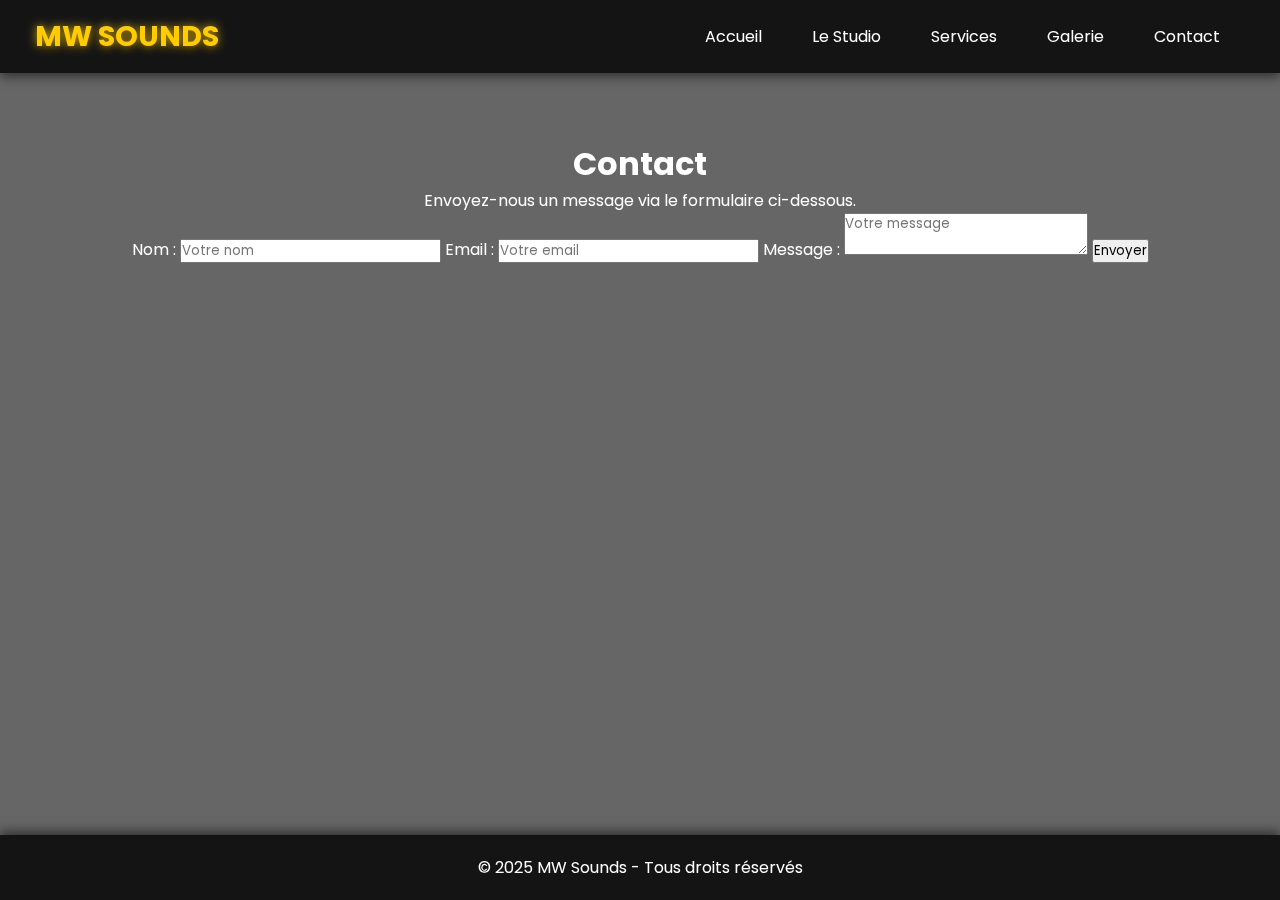
==== contact.html @ 2dfea07f "V1" ====
<!DOCTYPE html>
<html lang="fr">
<head>
    <meta charset="UTF-8">
    <meta name="viewport" content="width=device-width, initial-scale=1.0">
    <title>Contact - MW Sounds</title>
    <link rel="stylesheet" href="style.css">
</head>
<body>

    <header>
        <div class="logo">MW SOUNDS</div>
        <nav>
            <ul>
                <li><a href="index.html">Accueil</a></li>
                <li><a href="studio.html">Le Studio</a></li>
                <li><a href="services.html">Services</a></li>
                <li><a href="galerie.html">Galerie</a></li>
                <li><a href="contact.html">Contact</a></li>
            </ul>
        </nav>
    </header>

    <main>
        <h1>Contact</h1>
        <p>Envoyez-nous un message via le formulaire ci-dessous.</p>
        
        <form action="mailto:tonemail@example.com" method="post" enctype="text/plain">
            <label for="nom">Nom :</label>
            <input type="text" id="nom" name="nom" placeholder="Votre nom" required>

            <label for="email">Email :</label>
            <input type="email" id="email" name="email" placeholder="Votre email" required>

            <label for="message">Message :</label>
            <textarea id="message" name="message" placeholder="Votre message" required></textarea>

            <button type="submit">Envoyer</button>
        </form>
    </main>

    <footer>
        <p>&copy; 2025 MW Sounds - Tous droits réservés</p>
    </footer>

</body>
</html>
---- style.css ----
@charset "UTF-8";

/* Importation de la police Google */
@import url('https://fonts.googleapis.com/css2?family=Poppins:wght@300;400;600&display=swap');

/* Styles généraux */
* {
    margin: 0;
    padding: 0;
    box-sizing: border-box;
    font-family: 'Poppins', sans-serif;
}

/* Effet de fond en Parallax */
body {
    background: url('images/logo full size.png') no-repeat center center fixed;
    background-size: cover; /* L'image couvre toute la largeur */
    background-position: center top;
    color: white;
    text-align: center;
    display: flex;
    flex-direction: column;
    min-height: 100vh;
    position: relative;
}

/* Overlay plus sombre pour améliorer la lisibilité */
body::before {
    content: "";
    position: fixed;
    top: 0;
    left: 0;
    width: 100%;
    height: 100%;
    background: rgba(0, 0, 0, 0.6); /* Réduction de la luminosité */
    backdrop-filter: blur(5px); /* Effet de flou pour modernité */
    z-index: -1;
}

/* Effet Parallax sur les sections pour améliorer l'illusion */
.parallax-section {
    position: relative;
    background: rgba(0, 0, 0, 0.5);
    padding: 80px 20px;
    backdrop-filter: blur(5px);
    border-radius: 15px;
}

/* En-tête */
header {
    background: rgba(0, 0, 0, 0.8);
    padding: 15px;
    position: fixed;
    width: 100%;
    top: 0;
    left: 0;
    z-index: 1000;
    display: flex;
    justify-content: space-between;
    align-items: center;
    backdrop-filter: blur(10px);
    box-shadow: 0px 4px 10px rgba(0, 0, 0, 0.5);
}

/* Logo */
.logo {
    font-size: 1.8em;
    font-weight: bold;
    color: #ffcc00;
    margin-left: 20px;
    text-shadow: 0px 0px 10px rgba(255, 204, 0, 0.8);
}

/* Menu de navigation */
nav ul {
    list-style: none;
    display: flex;
    margin-right: 20px;
}

nav ul li {
    margin: 0 15px;
}

nav ul li a {
    text-decoration: none;
    color: white;
    font-weight: 400;
    transition: 0.3s;
    padding: 5px 10px;
    border-radius: 5px;
}

nav ul li a:hover {
    color: #ffcc00;
    background: rgba(255, 204, 0, 0.2);
    transition: 0.3s ease-in-out;
}

/* Contenu principal */
main {
    flex: 1;
    padding: 140px 20px 40px;
}

/* Section Nos Points Forts */
.points-forts {
    margin: 50px auto;
    max-width: 900px;
    text-align: center;
    position: relative;
}

/* Conteneur des cases */
.points-container {
    display: flex;
    flex-direction: column;
    align-items: center;
    gap: 20px;
    overflow: hidden;
    height: 200px;
    position: relative;
}

/* Style des cases */
.point {
    background: rgba(0, 0, 0, 0.85); /* Fond sombre */
    padding: 20px;
    border-radius: 15px;
    width: 80%;
    max-width: 400px;
    box-shadow: 0px 4px 20px rgba(255, 255, 255, 0.1);
    text-align: center;
    position: absolute;
    top: 0;
    left: 50%;
    transform: translate(-50%, 20px);
    opacity: 0;
    transition: opacity 1s ease-in-out, transform 1s ease-in-out;
}

/* Animation */
.point.active {
    opacity: 1;
    transform: translate(-50%, 0);
}

/* Style du texte */
.point h3 {
    color: #ffcc00;
    margin-bottom: 5px;
}

.point p {
    font-size: 1em;
    color: white;
    opacity: 0.9;
}

/* Section Pourquoi Choisir MW Sounds */
.why-choose-us {
    margin: 80px auto;
    max-width: 1200px;
    text-align: center;
    padding: 50px 20px;
    background: rgba(0, 0, 0, 0.6);
    border-radius: 15px;
    box-shadow: 0px 4px 15px rgba(255, 255, 255, 0.1);
    backdrop-filter: blur(8px);
    animation: fadeIn 1s ease-in-out;
}

/* Grille des cartes */
.why-grid {
    display: grid;
    grid-template-columns: repeat(2, 1fr);
    gap: 30px;
    margin-top: 40px;
}

/* Cartes */
.why-card {
    background: rgba(0, 0, 0, 0.85);
    padding: 30px;
    border-radius: 15px;
    box-shadow: 0px 0px 10px rgba(255, 204, 0, 0.2);
    text-align: center;
    transition: transform 0.3s ease-in-out, box-shadow 0.3s ease-in-out;
    position: relative;
    overflow: hidden;
    opacity: 0;
    transform: translateY(20px);
    animation: slideUp 1s ease-in-out forwards;
}

/* Effet Glow au survol */
.why-card:hover {
    transform: translateY(-5px);
    box-shadow: 0px 0px 20px rgba(255, 204, 0, 0.5);
}

/* Icônes animées */
.why-icon {
    font-size: 2.5rem;
    margin-bottom: 10px;
    display: inline-block;
    animation: pulse 1.5s infinite alternate;
}

/* Animation d'apparition */
@keyframes fadeIn {
    from { opacity: 0; }
    to { opacity: 1; }
}

@keyframes slideUp {
    from { opacity: 0; transform: translateY(20px); }
    to { opacity: 1; transform: translateY(0); }
}

/* Animation d'icône */
@keyframes pulse {
    0% { transform: scale(1); opacity: 0.8; }
    100% { transform: scale(1.1); opacity: 1; }
}

/* Titres et textes */
.why-card h3 {
    color: #ffcc00;
    margin-bottom: 10px;
}

.why-card p {
    font-size: 1.1em;
    opacity: 0.9;
}

/* Responsive */
@media screen and (max-width: 768px) {
    .why-grid {
        grid-template-columns: 1fr;
    }
}

/* Avis Clients */
.avis-clients {
    margin: 50px auto;
    max-width: 900px;
    text-align: center;
}

/* Avis modernisés */
.avis-container {
    display: flex;
    justify-content: space-around;
    flex-wrap: wrap;
    gap: 20px;
}

/* Avis avec effet verre (Glassmorphism) */
.avis {
    background: rgba(255, 255, 255, 0.1);
    padding: 20px;
    border-radius: 15px;
    width: 280px;
    box-shadow: 0px 4px 15px rgba(255, 255, 255, 0.2);
    transition: 0.4s ease-in-out;
    backdrop-filter: blur(10px);
    border: 1px solid rgba(255, 255, 255, 0.2);
}

.avis:hover {
    transform: scale(1.05);
    box-shadow: 0px 0px 20px rgba(255, 204, 0, 0.7);
}

/* Bouton */
.btn {
    display: inline-block;
    margin-top: 20px;
    padding: 12px 25px;
    background: linear-gradient(135deg, #ffcc00, #ffaa00);
    color: black;
    font-size: 1.2em;
    font-weight: bold;
    border-radius: 30px;
    text-decoration: none;
    transition: 0.3s ease-in-out;
    box-shadow: 0px 4px 10px rgba(255, 204, 0, 0.7);
    position: relative;
    overflow: hidden;
}

/* Effet lumineux sur les boutons */
.btn::before {
    content: "";
    position: absolute;
    top: -10px;
    left: -100%;
    width: 200%;
    height: 200%;
    background: rgba(255, 255, 255, 0.2);
    transition: left 0.5s ease-in-out;
}

.btn:hover::before {
    left: 100%;
}

.btn:hover {
    background: linear-gradient(135deg, #ffaa00, #ff8800);
    transform: scale(1.05);
    box-shadow: 0px 0px 20px rgba(255, 136, 0, 0.8);
}

/* Pied de page */
footer {
    background: rgba(0, 0, 0, 0.8);
    padding: 20px;
    margin-top: auto;
    width: 100%;
    backdrop-filter: blur(10px);
    box-shadow: 0px -4px 10px rgba(0, 0, 0, 0.5);
}
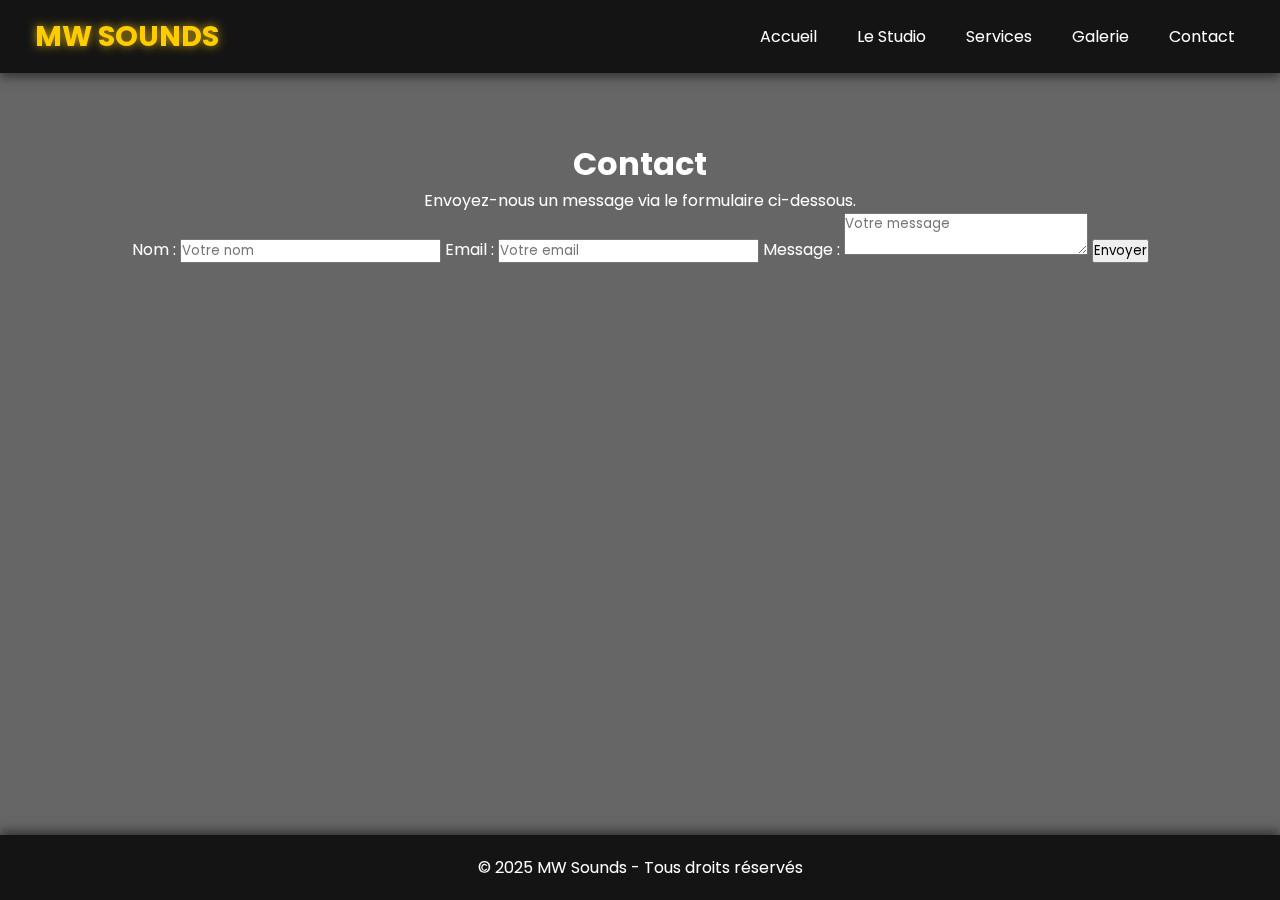
==== commit 816dbc53: "menu & studio" ====
--- a/contact.html
+++ b/contact.html
@@ -4,22 +4,27 @@
     <meta charset="UTF-8">
     <meta name="viewport" content="width=device-width, initial-scale=1.0">
     <title>Contact - MW Sounds</title>
-    <link rel="stylesheet" href="style.css">
+<link rel="stylesheet" href="style.css">
 </head>
 <body>
 
-    <header>
-        <div class="logo">MW SOUNDS</div>
-        <nav>
-            <ul>
-                <li><a href="index.html">Accueil</a></li>
-                <li><a href="studio.html">Le Studio</a></li>
-                <li><a href="services.html">Services</a></li>
-                <li><a href="galerie.html">Galerie</a></li>
-                <li><a href="contact.html">Contact</a></li>
-            </ul>
-        </nav>
-    </header>
+<header>
+    <div class="logo">MW SOUNDS</div>
+    
+    <!-- Bouton menu burger -->
+    <button class="menu-toggle" id="menu-toggle">&#9776;</button>
+
+    <!-- Menu principal -->
+    <nav id="menu">
+        <ul>
+            <li><a href="index.html">Accueil</a></li>
+            <li><a href="studio.html">Le Studio</a></li>
+            <li><a href="services.html">Services</a></li>
+            <li><a href="galerie.html">Galerie</a></li>
+            <li><a href="contact.html">Contact</a></li>
+        </ul>
+    </nav>
+</header>
 
     <main>
         <h1>Contact</h1>
@@ -42,6 +47,8 @@
     <footer>
         <p>&copy; 2025 MW Sounds - Tous droits réservés</p>
     </footer>
+	
+	<script src="main.js"></script>
 
 </body>
 </html>--- a/style.css
+++ b/style.css
@@ -3,7 +3,7 @@
 /* Importation de la police Google */
 @import url('https://fonts.googleapis.com/css2?family=Poppins:wght@300;400;600&display=swap');
 
-/* Styles généraux */
+/* ✅ STYLES GÉNÉRAUX */
 * {
     margin: 0;
     padding: 0;
@@ -11,10 +11,9 @@
     font-family: 'Poppins', sans-serif;
 }
 
-/* Effet de fond en Parallax */
 body {
     background: url('images/logo full size.png') no-repeat center center fixed;
-    background-size: cover; /* L'image couvre toute la largeur */
+    background-size: cover;
     background-position: center top;
     color: white;
     text-align: center;
@@ -24,7 +23,7 @@
     position: relative;
 }
 
-/* Overlay plus sombre pour améliorer la lisibilité */
+/* ✅ OVERLAY SOMBRE POUR MEILLEURE LISIBILITÉ */
 body::before {
     content: "";
     position: fixed;
@@ -33,20 +32,11 @@
     width: 100%;
     height: 100%;
     background: rgba(0, 0, 0, 0.6); /* Réduction de la luminosité */
-    backdrop-filter: blur(5px); /* Effet de flou pour modernité */
+    backdrop-filter: blur(5px);
     z-index: -1;
 }
 
-/* Effet Parallax sur les sections pour améliorer l'illusion */
-.parallax-section {
-    position: relative;
-    background: rgba(0, 0, 0, 0.5);
-    padding: 80px 20px;
-    backdrop-filter: blur(5px);
-    border-radius: 15px;
-}
-
-/* En-tête */
+/* ✅ HEADER & MENU */
 header {
     background: rgba(0, 0, 0, 0.8);
     padding: 15px;
@@ -62,7 +52,7 @@
     box-shadow: 0px 4px 10px rgba(0, 0, 0, 0.5);
 }
 
-/* Logo */
+/* ✅ LOGO */
 .logo {
     font-size: 1.8em;
     font-weight: bold;
@@ -71,15 +61,12 @@
     text-shadow: 0px 0px 10px rgba(255, 204, 0, 0.8);
 }
 
-/* Menu de navigation */
+/* ✅ MENU CLASSIQUE SUR PC */
 nav ul {
     list-style: none;
     display: flex;
     margin-right: 20px;
-}
-
-nav ul li {
-    margin: 0 15px;
+    gap: 20px;
 }
 
 nav ul li a {
@@ -94,21 +81,82 @@
 nav ul li a:hover {
     color: #ffcc00;
     background: rgba(255, 204, 0, 0.2);
-    transition: 0.3s ease-in-out;
-}
-
-/* Contenu principal */
+}
+
+/* ✅ MENU BURGER - MOBILE */
+.menu-toggle {
+    display: none; /* Caché sur PC */
+    background: none;
+    border: none;
+    color: white;
+    font-size: 2em;
+    cursor: pointer;
+}
+
+/* 📱 ADAPTATION POUR MOBILE */
+@media (max-width: 768px) {
+    /* Cacher le menu par défaut */
+    nav {
+        display: none;
+        position: absolute;
+        top: 60px;
+        right: 0;
+        width: 100%;
+        background: rgba(0, 0, 0, 0.9);
+        text-align: center;
+        flex-direction: column;
+        padding: 20px 0;
+        transition: all 0.3s ease-in-out;
+    }
+
+    /* Afficher le bouton menu burger */
+    .menu-toggle {
+        display: block;
+        margin-right: 20px;
+    }
+
+    /* Ajuster l'affichage du menu */
+    nav ul {
+        flex-direction: column;
+        gap: 15px;
+        padding: 10px;
+    }
+
+    /* Afficher le menu quand il est actif */
+    nav.active {
+        display: flex;
+    }
+
+    /* Effet de transition sur les liens */
+    nav ul li {
+        opacity: 0;
+        transform: translateY(-10px);
+        transition: opacity 0.3s ease-in-out, transform 0.3s ease-in-out;
+    }
+
+    nav.active ul li {
+        opacity: 1;
+        transform: translateY(0);
+    }
+}
+
+/* ✅ CONTENU PRINCIPAL */
 main {
     flex: 1;
-    padding: 140px 20px 40px;
+    padding-top: 140px;
 }
 
 /* Section Nos Points Forts */
 .points-forts {
     margin: 50px auto;
-    max-width: 900px;
+    max-width: 400px; /* Réduit la largeur max */
     text-align: center;
     position: relative;
+    padding: 20px; /* Réduit l'espace intérieur */
+    background: rgba(0, 0, 0, 0.6); /* Rend le fond plus discret */
+    border-radius: 10px;
+    box-shadow: 0px 2px 8px rgba(255, 255, 255, 0.1);
+    backdrop-filter: blur(3px); /* Réduit l'effet de flou */
 }
 
 /* Conteneur des cases */
@@ -116,30 +164,30 @@
     display: flex;
     flex-direction: column;
     align-items: center;
-    gap: 20px;
+    gap: 15px;
     overflow: hidden;
-    height: 200px;
+    height: 150px; /* Diminue la hauteur pour mieux s'ajuster */
     position: relative;
 }
 
 /* Style des cases */
 .point {
-    background: rgba(0, 0, 0, 0.85); /* Fond sombre */
-    padding: 20px;
-    border-radius: 15px;
-    width: 80%;
-    max-width: 400px;
-    box-shadow: 0px 4px 20px rgba(255, 255, 255, 0.1);
+    background: rgba(255, 255, 255, 0.1);
+    padding: 15px; /* Réduit le padding des cases */
+    border-radius: 10px;
+    width: 90%; /* Augmente la largeur */
+    max-width: 350px; /* Ajuste la taille max */
+    box-shadow: 0px 2px 10px rgba(255, 255, 255, 0.1);
     text-align: center;
     position: absolute;
     top: 0;
     left: 50%;
     transform: translate(-50%, 20px);
     opacity: 0;
-    transition: opacity 1s ease-in-out, transform 1s ease-in-out;
-}
-
-/* Animation */
+    transition: opacity 0.8s ease-in-out, transform 0.8s ease-in-out;
+}
+
+/* Animation d'apparition */
 .point.active {
     opacity: 1;
     transform: translate(-50%, 0);
@@ -152,95 +200,118 @@
 }
 
 .point p {
-    font-size: 1em;
+    font-size: 0.9em; /* Diminue légèrement la taille du texte */
     color: white;
     opacity: 0.9;
 }
 
-/* Section Pourquoi Choisir MW Sounds */
+/* SECTION "Pourquoi choisir MW Sounds ?" */
 .why-choose-us {
-    margin: 80px auto;
-    max-width: 1200px;
-    text-align: center;
-    padding: 50px 20px;
-    background: rgba(0, 0, 0, 0.6);
-    border-radius: 15px;
-    box-shadow: 0px 4px 15px rgba(255, 255, 255, 0.1);
-    backdrop-filter: blur(8px);
-    animation: fadeIn 1s ease-in-out;
-}
-
-/* Grille des cartes */
-.why-grid {
-    display: grid;
-    grid-template-columns: repeat(2, 1fr);
-    gap: 30px;
-    margin-top: 40px;
-}
-
-/* Cartes */
-.why-card {
-    background: rgba(0, 0, 0, 0.85);
-    padding: 30px;
-    border-radius: 15px;
-    box-shadow: 0px 0px 10px rgba(255, 204, 0, 0.2);
-    text-align: center;
-    transition: transform 0.3s ease-in-out, box-shadow 0.3s ease-in-out;
+    width: 100%;
+    text-align: center;
+    padding: 50px 0;
+    background: rgba(0, 0, 0, 0.7);
+    position: relative;
+}
+
+/* Conteneur du carrousel */
+.why-scroll-container {
+    width: 100%;
+    max-width: 800px;
+    margin: auto;
+    display: flex;
+    align-items: center;
+    justify-content: center;
     position: relative;
     overflow: hidden;
-    opacity: 0;
-    transform: translateY(20px);
-    animation: slideUp 1s ease-in-out forwards;
-}
-
-/* Effet Glow au survol */
+    height: 320px; /* Hauteur ajustée pour que les flèches soient alignées */
+}
+
+/* Effet flou sur les côtés */
+.why-scroll-container::before,
+.why-scroll-container::after {
+    content: "";
+    position: absolute;
+    top: 0;
+    width: 50px;
+    height: 100%;
+    background: linear-gradient(to right, rgba(0, 0, 0, 0.7), transparent);
+    z-index: 2;
+}
+.why-scroll-container::before { left: 0; }
+.why-scroll-container::after { right: 0; background: linear-gradient(to left, rgba(0, 0, 0, 0.7), transparent); }
+
+/* Conteneur des cartes */
+.why-scroll {
+    display: flex;
+    gap: 20px;
+    transition: transform 0.5s ease-in-out;
+    align-items: center; /* Assure l'alignement des cartes */
+}
+
+/* Cartes uniformes avec effet glow visible */
+.why-card {
+    flex: 0 0 300px;
+    height: 250px; /* Augmenté pour laisser respirer le glow */
+    background: rgba(0, 0, 0, 0.85);
+    padding: 20px;
+    border-radius: 15px;
+    box-shadow: 0px 4px 15px rgba(255, 204, 0, 0.3);
+    text-align: center;
+    display: flex;
+    flex-direction: column;
+    justify-content: center;
+    align-items: center;
+    transition: transform 0.3s ease-in-out, box-shadow 0.3s ease-in-out;
+}
+
+/* Effet Glow visible */
 .why-card:hover {
-    transform: translateY(-5px);
-    box-shadow: 0px 0px 20px rgba(255, 204, 0, 0.5);
-}
-
-/* Icônes animées */
+    transform: scale(1.1);
+    box-shadow: 0px 0px 20px rgba(255, 204, 0, 0.8); /* Effet glow plus large */
+}
+
+/* Icônes */
 .why-icon {
-    font-size: 2.5rem;
+    font-size: 3rem;
     margin-bottom: 10px;
     display: inline-block;
-    animation: pulse 1.5s infinite alternate;
-}
-
-/* Animation d'apparition */
-@keyframes fadeIn {
-    from { opacity: 0; }
-    to { opacity: 1; }
-}
-
-@keyframes slideUp {
-    from { opacity: 0; transform: translateY(20px); }
-    to { opacity: 1; transform: translateY(0); }
-}
-
-/* Animation d'icône */
-@keyframes pulse {
-    0% { transform: scale(1); opacity: 0.8; }
-    100% { transform: scale(1.1); opacity: 1; }
-}
-
-/* Titres et textes */
-.why-card h3 {
-    color: #ffcc00;
-    margin-bottom: 10px;
-}
-
-.why-card p {
-    font-size: 1.1em;
-    opacity: 0.9;
-}
-
-/* Responsive */
-@media screen and (max-width: 768px) {
-    .why-grid {
-        grid-template-columns: 1fr;
-    }
-}
+}
+
+/* Boutons de navigation */
+.scroll-btn {
+    position: absolute;
+    background: rgba(0, 0, 0, 0.8);
+    color: white;
+    border: none;
+    font-size: 24px;
+    padding: 15px;
+    cursor: pointer;
+    z-index: 3;
+    transition: background 0.3s ease-in-out;
+    height: 60px;
+    width: 60px; /* Assure un bouton carré */
+    display: flex;
+    align-items: center;
+    justify-content: center;
+    border-radius: 50%; /* Boutons arrondis */
+}
+
+/* Effet hover sur les flèches */
+.scroll-btn:hover {
+    background: rgba(255, 204, 0, 0.8);
+}
+
+/* Placement au centre verticalement dans le conteneur */
+.left-btn, .right-btn {
+    position: absolute;
+    top: 50%;
+    transform: translateY(-50%); /* Centre les boutons */
+}
+
+/* Placement horizontal */
+.left-btn { left: 470px; }
+.right-btn { right: 470px; }
 
 /* Avis Clients */
 .avis-clients {
@@ -313,6 +384,218 @@
     box-shadow: 0px 0px 20px rgba(255, 136, 0, 0.8);
 }
 
+
+
+
+
+.points-forts {
+    display: none;
+}
+
+
+
+/* Section Notre Matériel */
+.notre-materiel {
+    text-align: center;
+    padding: 50px 20px;
+    background: rgba(0, 0, 0, 0.8);
+    color: white;
+    border-radius: 10px;
+    box-shadow: 0px 4px 15px rgba(255, 255, 255, 0.1);
+    
+    /* Limite la largeur et centre le bloc */
+    max-width: 800px;  /* Ajuste la largeur max */
+    width: 90%;        /* S'adapte aux petits écrans */
+    margin: 50px auto; /* Centre horizontalement */
+}
+
+/* Menu des catégories */
+.menu-categories {
+    display: flex;
+    justify-content: center;
+    gap: 15px;
+    margin: 20px 0;
+}
+
+.category-btn {
+    background: rgba(255, 255, 255, 0.1);
+    color: white;
+    border: 2px solid #ffcc00;
+    padding: 10px 15px;
+    cursor: pointer;
+    border-radius: 5px;
+    transition: all 0.3s ease-in-out;
+}
+
+.category-btn.active, .category-btn:hover {
+    background: #ffcc00;
+    color: black;
+}
+
+/* Conteneur des sections */
+.contenu-materiel {
+    margin-top: 30px;
+}
+
+.materiel-content {
+    display: none;
+    background: rgba(255, 255, 255, 0.1);
+    padding: 20px;
+    border-radius: 10px;
+    box-shadow: 0px 4px 10px rgba(255, 204, 0, 0.2);
+    opacity: 0;
+    transform: translateY(20px);
+    transition: opacity 0.6s ease-out, transform 0.6s ease-out;
+}
+
+/* Affichage de la section active */
+.materiel-content.active {
+    display: block;
+    opacity: 1;
+    transform: translateY(0);
+}
+
+/* Liste des équipements */
+.materiel-content ul {
+    list-style: none;
+    padding: 0;
+}
+
+.materiel-content li {
+    font-size: 0.9em;
+    padding: 5px 0;
+    color: white;
+    opacity: 0.8;
+}
+
+/* Responsive */
+@media (max-width: 768px) {
+    .menu-categories {
+        flex-direction: column;
+        align-items: center;
+    }
+
+    .category-btn {
+        width: 80%;
+    }
+}
+
+/* SECTION GALERIE */
+.galerie {
+    text-align: center;
+    padding: 50px 20px;
+    background: rgba(0, 0, 0, 0.8);
+    color: white;
+    border-radius: 10px;
+    max-width: 900px;
+    margin: 50px auto;
+    box-shadow: 0px 4px 15px rgba(255, 255, 255, 0.1);
+}
+
+/* CONTAINER DE LA GALERIE */
+.galerie-container {
+    display: grid;
+    grid-template-columns: repeat(auto-fit, minmax(200px, 1fr));
+    gap: 15px;
+    margin-top: 20px;
+}
+
+/* CASES UNIFORMES */
+.galerie-item {
+    width: 100%;
+    aspect-ratio: 1/1;  /* Force un carré parfait */
+    overflow: hidden;
+    border-radius: 10px;
+    display: flex;
+    align-items: center;
+    justify-content: center;
+}
+
+/* IMAGES DANS LA GALERIE */
+.galerie-img {
+    width: 100%;
+    height: 100%;
+    object-fit: cover;  /* Assure un recadrage parfait */
+    transition: transform 0.3s ease-in-out, box-shadow 0.3s ease-in-out;
+    cursor: pointer;
+}
+
+/* EFFET HOVER */
+.galerie-img:hover {
+    transform: scale(1.05);
+    box-shadow: 0px 0px 15px rgba(255, 255, 255, 0.3);
+}
+
+/* LIGHTBOX (PLEIN ÉCRAN) - CORRECTION */
+.lightbox {
+    display: none;  /* Caché par défaut */
+    position: fixed;
+    z-index: 1000;
+    top: 0;
+    left: 0;
+    width: 100vw;
+    height: 100vh;
+    background: rgba(0, 0, 0, 0.9);
+    align-items: center;
+    justify-content: center;
+}
+
+/* IMAGE LIGHTBOX */
+.lightbox-content {
+    max-width: 90vw;
+    max-height: 90vh;
+    border-radius: 10px;
+    animation: fadeIn 0.3s ease-in-out;
+}
+
+
+
+/* ANIMATION APPARITION LIGHTBOX */
+@keyframes fadeIn {
+    from { opacity: 0; transform: scale(0.8); }
+    to { opacity: 1; transform: scale(1); }
+}
+
+/* BOUTON FERMER */
+.close {
+    position: absolute;
+    top: 20px;
+    right: 30px;
+    font-size: 40px;
+    color: white;
+    cursor: pointer;
+    transition: 0.3s;
+}
+
+.close:hover {
+    color: #ffcc00;
+}
+
+/* Flèches de navigation */
+.prev, .next {
+    position: absolute;
+    top: 50%;
+    transform: translateY(-50%);
+    font-size: 50px;
+    color: white;
+    cursor: pointer;
+    transition: 0.3s;
+    padding: 15px;
+    background: rgba(255, 255, 255, 0.2);
+    border-radius: 5px;
+}
+
+/* Position des flèches */
+.prev { left: 20px; }
+.next { right: 20px; }
+
+/* Effet au survol */
+.prev:hover, .next:hover {
+    background: rgba(255, 204, 0, 0.7);
+    color: black;
+}
+
+
 /* Pied de page */
 footer {
     background: rgba(0, 0, 0, 0.8);
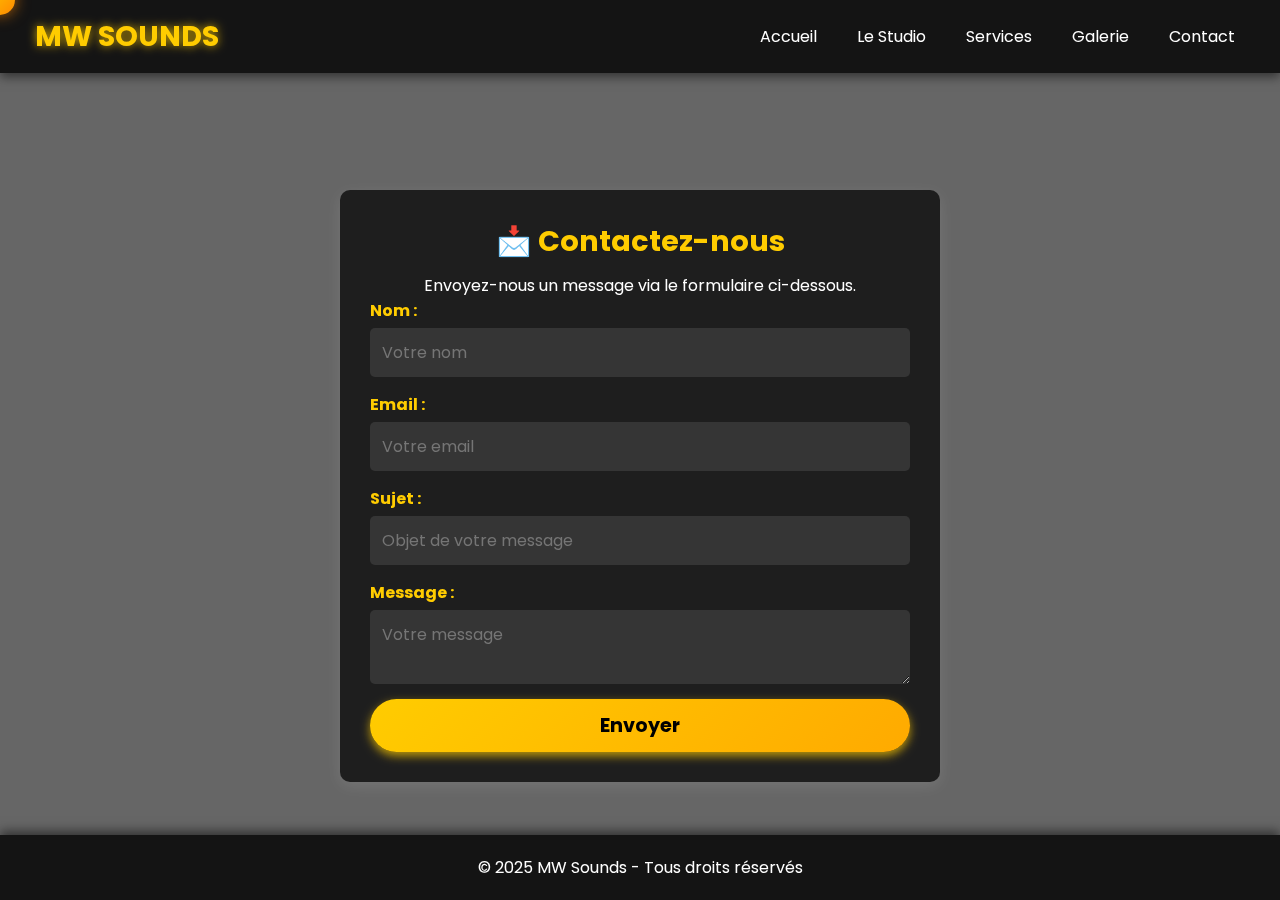
==== commit 0cd17586: "add contact content" ====
--- a/contact.html
+++ b/contact.html
@@ -4,7 +4,7 @@
     <meta charset="UTF-8">
     <meta name="viewport" content="width=device-width, initial-scale=1.0">
     <title>Contact - MW Sounds</title>
-<link rel="stylesheet" href="style.css">
+    <link rel="stylesheet" href="style.css">
 </head>
 <body>
 
@@ -26,29 +26,84 @@
     </nav>
 </header>
 
-    <main>
-        <h1>Contact</h1>
+<main>
+    <section class="contact-section">
+        <h1>📩 Contactez-nous</h1>
         <p>Envoyez-nous un message via le formulaire ci-dessous.</p>
         
-        <form action="mailto:tonemail@example.com" method="post" enctype="text/plain">
-            <label for="nom">Nom :</label>
-            <input type="text" id="nom" name="nom" placeholder="Votre nom" required>
+        <form class="contact-form">
+            <div class="input-group">
+                <label for="nom">Nom :</label>
+                <input type="text" id="nom" name="nom" placeholder="Votre nom" required>
+            </div>
 
-            <label for="email">Email :</label>
-            <input type="email" id="email" name="email" placeholder="Votre email" required>
+            <div class="input-group">
+                <label for="email">Email :</label>
+                <input type="email" id="email" name="email" placeholder="Votre email" required>
+            </div>
 
-            <label for="message">Message :</label>
-            <textarea id="message" name="message" placeholder="Votre message" required></textarea>
+            <div class="input-group">
+                <label for="sujet">Sujet :</label>
+                <input type="text" id="sujet" name="sujet" placeholder="Objet de votre message" required>
+            </div>
 
-            <button type="submit">Envoyer</button>
+            <div class="input-group">
+                <label for="message">Message :</label>
+                <textarea id="message" name="message" placeholder="Votre message" required></textarea>
+            </div>
+
+            <button type="submit" class="btn-submit">Envoyer</button>
         </form>
-    </main>
+    </section>
+</main>
 
-    <footer>
-        <p>&copy; 2025 MW Sounds - Tous droits réservés</p>
-    </footer>
-	
-	<script src="main.js"></script>
+<footer>
+    <p>&copy; 2025 MW Sounds - Tous droits réservés</p>
+</footer>
+
+<script src="main.js"></script>
+<script src="https://cdn.emailjs.com/dist/email.min.js"></script>
+
+<script>
+document.addEventListener("DOMContentLoaded", function () {
+    emailjs.init("VXeg4Y9o2r8wGYiX8"); // ⚠ Remplace par ta Public Key EmailJS
+
+    document.querySelector(".contact-form").addEventListener("submit", function (event) {
+        event.preventDefault(); // Empêche le rechargement de la page
+
+        // Récupération des valeurs du formulaire
+        const nom = document.getElementById("nom").value.trim();
+        const email = document.getElementById("email").value.trim();
+        const sujet = document.getElementById("sujet").value.trim();
+        const message = document.getElementById("message").value.trim();
+
+        // Vérifier que tous les champs sont remplis
+        if (!nom || !email || !sujet || !message) {
+            alert("Veuillez remplir tous les champs.");
+            return;
+        }
+
+        // Création de l'objet à envoyer
+        const params = {
+            nom: nom,
+            email: email,
+            sujet: sujet,
+            message: message
+        };
+
+        // Envoi via EmailJS
+        emailjs.send("service_qkao4b9", "template_0lmt7zf", params)
+        .then(function (response) {
+            alert("✅ Message envoyé avec succès !");
+            document.querySelector(".contact-form").reset(); // Réinitialiser le formulaire
+        })
+        .catch(function (error) {
+            alert("❌ Erreur lors de l'envoi. Réessayez plus tard.");
+            console.error("Erreur EmailJS:", error);
+        });
+    });
+});
+</script>
 
 </body>
 </html>--- a/style.css
+++ b/style.css
@@ -205,16 +205,17 @@
     opacity: 0.9;
 }
 
-/* SECTION "Pourquoi choisir MW Sounds ?" */
+/* ✅ SECTION "Pourquoi choisir MW Sounds ?" */
 .why-choose-us {
     width: 100%;
     text-align: center;
     padding: 50px 0;
     background: rgba(0, 0, 0, 0.7);
     position: relative;
-}
-
-/* Conteneur du carrousel */
+    overflow: hidden;
+}
+
+/* ✅ Conteneur du carrousel */
 .why-scroll-container {
     width: 100%;
     max-width: 800px;
@@ -223,38 +224,28 @@
     align-items: center;
     justify-content: center;
     position: relative;
-    overflow: hidden;
-    height: 320px; /* Hauteur ajustée pour que les flèches soient alignées */
-}
-
-/* Effet flou sur les côtés */
-.why-scroll-container::before,
-.why-scroll-container::after {
-    content: "";
-    position: absolute;
-    top: 0;
-    width: 50px;
-    height: 100%;
-    background: linear-gradient(to right, rgba(0, 0, 0, 0.7), transparent);
-    z-index: 2;
-}
-.why-scroll-container::before { left: 0; }
-.why-scroll-container::after { right: 0; background: linear-gradient(to left, rgba(0, 0, 0, 0.7), transparent); }
-
-/* Conteneur des cartes */
+    overflow-x: auto;
+    height: 280px;
+    padding-bottom: 10px;
+    padding-left: 5%;
+    padding-right: 5%;
+}
+
+/* ✅ Conteneur des cartes */
 .why-scroll {
     display: flex;
-    gap: 20px;
+    gap: 12px;
     transition: transform 0.5s ease-in-out;
-    align-items: center; /* Assure l'alignement des cartes */
-}
-
-/* Cartes uniformes avec effet glow visible */
+    align-items: center;
+    scroll-behavior: smooth;
+}
+
+/* ✅ Cartes uniformes */
 .why-card {
-    flex: 0 0 300px;
-    height: 250px; /* Augmenté pour laisser respirer le glow */
+    flex: 0 0 260px;
+    height: 200px;
     background: rgba(0, 0, 0, 0.85);
-    padding: 20px;
+    padding: 15px;
     border-radius: 15px;
     box-shadow: 0px 4px 15px rgba(255, 204, 0, 0.3);
     text-align: center;
@@ -263,50 +254,87 @@
     justify-content: center;
     align-items: center;
     transition: transform 0.3s ease-in-out, box-shadow 0.3s ease-in-out;
-}
-
-/* Effet Glow visible */
+    scroll-snap-align: center;
+}
+
+/* ✅ Effet Glow */
 .why-card:hover {
-    transform: scale(1.1);
-    box-shadow: 0px 0px 20px rgba(255, 204, 0, 0.8); /* Effet glow plus large */
-}
-
-/* Icônes */
+    transform: scale(1.05);
+    box-shadow: 0px 0px 15px rgba(255, 204, 0, 0.7);
+}
+
+/* ✅ Icônes */
 .why-icon {
-    font-size: 3rem;
-    margin-bottom: 10px;
-    display: inline-block;
-}
-
-/* Boutons de navigation */
+    font-size: 2.5rem;
+    margin-bottom: 8px;
+}
+
+/* ✅ Boutons de navigation (uniquement sur PC) */
 .scroll-btn {
     position: absolute;
     background: rgba(0, 0, 0, 0.8);
     color: white;
     border: none;
-    font-size: 24px;
-    padding: 15px;
+    font-size: 22px;
+    padding: 12px;
     cursor: pointer;
     z-index: 3;
     transition: background 0.3s ease-in-out;
-    height: 60px;
-    width: 60px; /* Assure un bouton carré */
+    height: 50px;
+    width: 50px;
     display: flex;
     align-items: center;
     justify-content: center;
-    border-radius: 50%; /* Boutons arrondis */
-}
-
-/* Effet hover sur les flèches */
+    border-radius: 50%;
+}
+
+/* ✅ Effet hover sur les flèches */
 .scroll-btn:hover {
     background: rgba(255, 204, 0, 0.8);
 }
 
-/* Placement au centre verticalement dans le conteneur */
+/* ✅ Placement des flèches */
 .left-btn, .right-btn {
     position: absolute;
     top: 50%;
-    transform: translateY(-50%); /* Centre les boutons */
+    transform: translateY(-50%);
+}
+
+.left-btn { left: -10px; }
+.right-btn { right: -10px; }
+
+/* 📱 RESPONSIVE DESIGN POUR MOBILE */
+@media (max-width: 768px) {
+    .why-scroll-container {
+        height: 220px;
+        overflow-x: auto;
+        scroll-snap-type: x mandatory;
+        padding-bottom: 10px;
+    }
+
+    .why-scroll {
+        display: flex;
+        flex-wrap: nowrap;
+        gap: 10px;
+        padding-left: 8%;
+        padding-right: 8%;
+    }
+
+    .why-card {
+        flex: 0 0 50%; /* 📏 Réduction de la largeur pour voir les cartes voisines */
+        height: 180px;
+        scroll-snap-align: center;
+    }
+
+    /* ✅ Icônes plus petites */
+    .why-icon {
+        font-size: 2rem;
+    }
+
+    /* ✅ Masquer les flèches sur mobile */
+    .scroll-btn {
+        display: none;
+    }
 }
 
 /* Placement horizontal */
@@ -596,6 +624,160 @@
 }
 
 
+
+
+
+/* ✅ Cache le curseur natif sur tout le site */
+* {
+    cursor: none !important;
+}
+
+/* ✅ Active le curseur natif UNIQUEMENT sur Google Maps */
+iframe,
+.gm-style *,
+.gm-style canvas {
+    pointer-events: auto !important;
+    cursor: grab !important; /* ✅ Curseur normal pour la navigation */
+}
+
+/* ✅ Quand on clique pour déplacer la map */
+iframe:active,
+.gm-style:active *,
+.gm-style canvas:active {
+    cursor: grabbing !important;
+}
+
+
+
+
+/* ✅ Curseur principal (effet vumètre, plein) */
+.custom-cursor {
+    position: fixed;
+    width: 30px;
+    height: 30px;
+    background: linear-gradient(135deg, #ffcc00, #ff8800); /* Couleurs vives */
+    border-radius: 50%;
+    pointer-events: none;
+    transform: translate(-50%, -50%);
+    transition: transform 0.1s ease-out, box-shadow 0.3s ease-in-out, background 0.3s ease-in-out;
+    z-index: 10000;
+    animation: vumeterPulse 0.6s infinite alternate;
+    box-shadow: 0px 0px 15px rgba(255, 136, 0, 0.7); /* Effet glow */
+}
+
+/* ✅ Animation effet vumètre (pulsation) */
+@keyframes vumeterPulse {
+    0% { transform: scale(1); background: #ffcc00; box-shadow: 0px 0px 10px rgba(255, 204, 0, 0.7); }
+    50% { transform: scale(1.1); background: #ffaa00; box-shadow: 0px 0px 15px rgba(255, 136, 0, 0.8); }
+    100% { transform: scale(1.2); background: #ff8800; box-shadow: 0px 0px 20px rgba(255, 102, 0, 0.9); }
+}
+
+/* ✅ Effet d'expansion au clic */
+.custom-cursor.click {
+    transform: scale(1.5);
+    box-shadow: 0px 0px 30px rgba(255, 136, 0, 0.9);
+    background: rgba(255, 0, 0, 0.8);
+    transition: transform 0.1s ease-out, box-shadow 0.1s ease-in-out, background 0.1s ease-in-out;
+}
+
+
+
+
+
+
+/* ✅ SECTION CONTACT */
+.contact-section {
+    max-width: 600px;
+    margin: 50px auto;
+    padding: 30px;
+    background: rgba(0, 0, 0, 0.7);
+    border-radius: 10px;
+    box-shadow: 0px 4px 15px rgba(255, 255, 255, 0.1);
+    text-align: center;
+}
+
+.contact-section h1 {
+    color: #ffcc00;
+    margin-bottom: 10px;
+    font-size: 1.8em;
+}
+
+/* ✅ FORMULAIRE */
+.contact-form {
+    display: flex;
+    flex-direction: column;
+    gap: 15px;
+}
+
+/* ✅ CHAMPS DU FORMULAIRE */
+.input-group {
+    display: flex;
+    flex-direction: column;
+    text-align: left;
+}
+
+.input-group label {
+    font-weight: bold;
+    margin-bottom: 5px;
+    color: #ffcc00;
+}
+
+.contact-form input,
+.contact-form textarea {
+    width: 100%;
+    padding: 12px;
+    border: none;
+    border-radius: 5px;
+    background: rgba(255, 255, 255, 0.1);
+    color: white;
+    font-size: 1em;
+    transition: 0.3s ease-in-out;
+}
+
+/* ✅ EFFET DE FOCUS */
+.contact-form input:focus,
+.contact-form textarea:focus {
+    outline: none;
+    box-shadow: 0px 0px 10px rgba(255, 204, 0, 0.8);
+    background: rgba(255, 255, 255, 0.2);
+}
+
+/* ✅ BOUTON */
+.btn-submit {
+    padding: 12px;
+    background: linear-gradient(135deg, #ffcc00, #ffaa00);
+    color: black;
+    font-size: 1.2em;
+    font-weight: bold;
+    border-radius: 30px;
+    text-decoration: none;
+    transition: 0.3s ease-in-out;
+    box-shadow: 0px 4px 10px rgba(255, 204, 0, 0.7);
+    cursor: pointer;
+    border: none;
+}
+
+/* ✅ ANIMATION BOUTON */
+.btn-submit:hover {
+    background: linear-gradient(135deg, #ffaa00, #ff8800);
+    transform: scale(1.05);
+    box-shadow: 0px 0px 20px rgba(255, 136, 0, 0.8);
+}
+
+/* ✅ RESPONSIVE (Mobile) */
+@media (max-width: 768px) {
+    .contact-section {
+        width: 90%;
+        padding: 20px;
+    }
+
+    .btn-submit {
+        font-size: 1em;
+        padding: 10px;
+    }
+}
+
+
 /* Pied de page */
 footer {
     background: rgba(0, 0, 0, 0.8);
